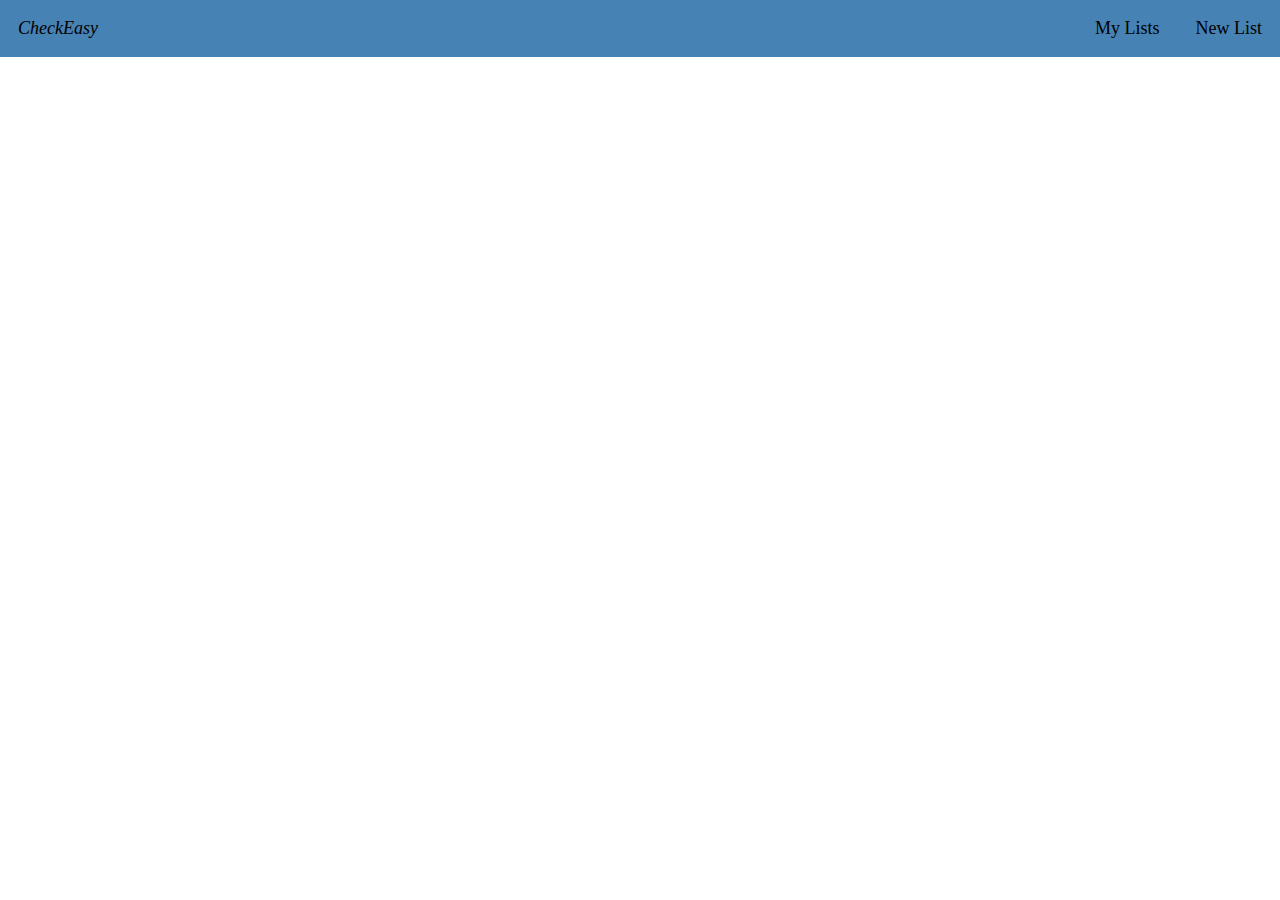
==== index.html @ 41652435 "first amendment hehehe" ====
<!DOCTYPE html>
<html lang="en">
<head>
    <meta charset="UTF-8">
	<title>checkeasy</title>

	<link rel="stylesheet" type="text/css" href="base.css">
	<script defer src="base.js"></script>
</head>

<body>
	<header>
		<p>CheckEasy</p>
		<span>
			<p>My Lists</p>
			<p>New List</p>
		</span>
	</header>
</body>
</html>
---- base.css ----
/** font root size 16pt */
html
{
	font-size: 18px;
}

/** remove all default element padding, margins */
html *
{
	margin: 0;
	padding: 0;
}

header
{
	background-color: steelblue;
	display: flex;
	justify-content: space-between;
	padding: 1rem;
}

/** lets make CheckEasy italicized !! : ) */
header p
{
	font-style: italic;
}

header span
{
	display: flex;
	gap: 2rem;
	text-wrap: nowrap;
}

header span p
{
	font-style: normal;
}
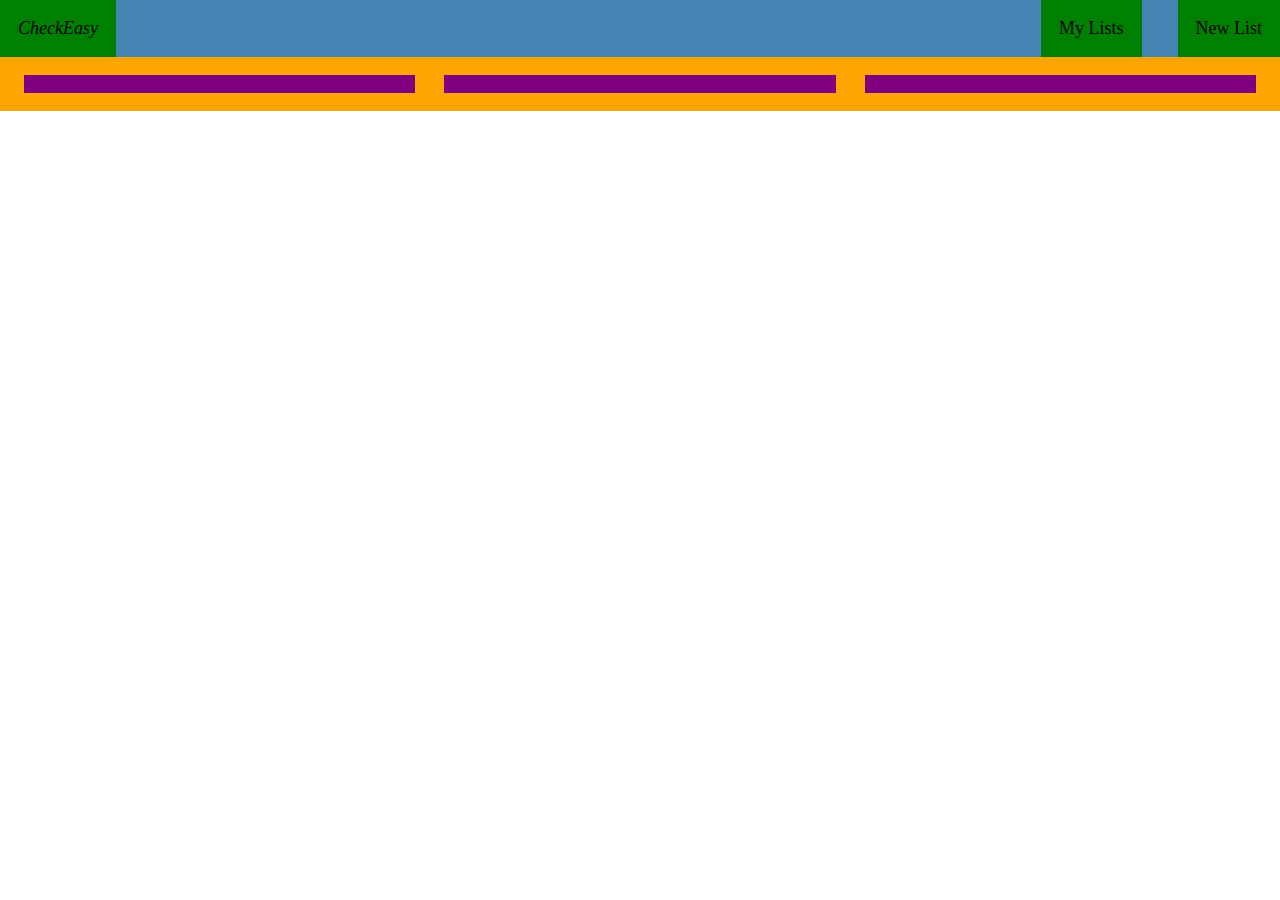
==== commit 645a9fc3: "awesome functionality!!! :)" ====
--- a/index.html
+++ b/index.html
@@ -9,12 +9,31 @@
 </head>
 
 <body>
+	<!-- sticky fixed header element -->
 	<header>
 		<p>CheckEasy</p>
 		<span>
 			<p>My Lists</p>
-			<p>New List</p>
+			<p id="newListButton">New List</p>
 		</span>
 	</header>
+
+	<!-- let's have 3 columns!!! each of which displays flex downwards -->
+	<!-- when we make lists let's do it, first in the left column. then in the middle.
+		then in the right. how does that sound !! : ) -->
+	<main>
+		<section id="row1">
+			<!-- inserted in by base.js -->
+		</section>
+
+		<section id="row2">
+			<!-- inserted in by base.js -->
+		</section>
+
+		<section id="row3">
+			<!-- inserted in by base.js -->
+		</section>
+	</main>
+
 </body>
 </html>
--- a/base.css
+++ b/base.css
@@ -16,13 +16,15 @@
 	background-color: steelblue;
 	display: flex;
 	justify-content: space-between;
-	padding: 1rem;
 }
 
 /** lets make CheckEasy italicized !! : ) */
 header p
 {
+	background-color: green;
+	cursor: pointer;
 	font-style: italic;
+	padding: 1rem;
 }
 
 header span
@@ -36,3 +38,29 @@
 {
 	font-style: normal;
 }
+
+main
+{
+	background-color: orange;
+	display: flex;
+	gap: 1rem;
+	justify-content: space-around;
+	flex-wrap: wrap;
+	padding: 1rem;
+}
+
+section
+{
+	background-color: purple;
+	display: flex;
+	flex-direction: column;
+	padding: 0.5rem;
+	gap: 1rem;
+	width: 30%;
+}
+
+figure
+{
+	background-color: lightgray;
+	text-align: center;
+}
